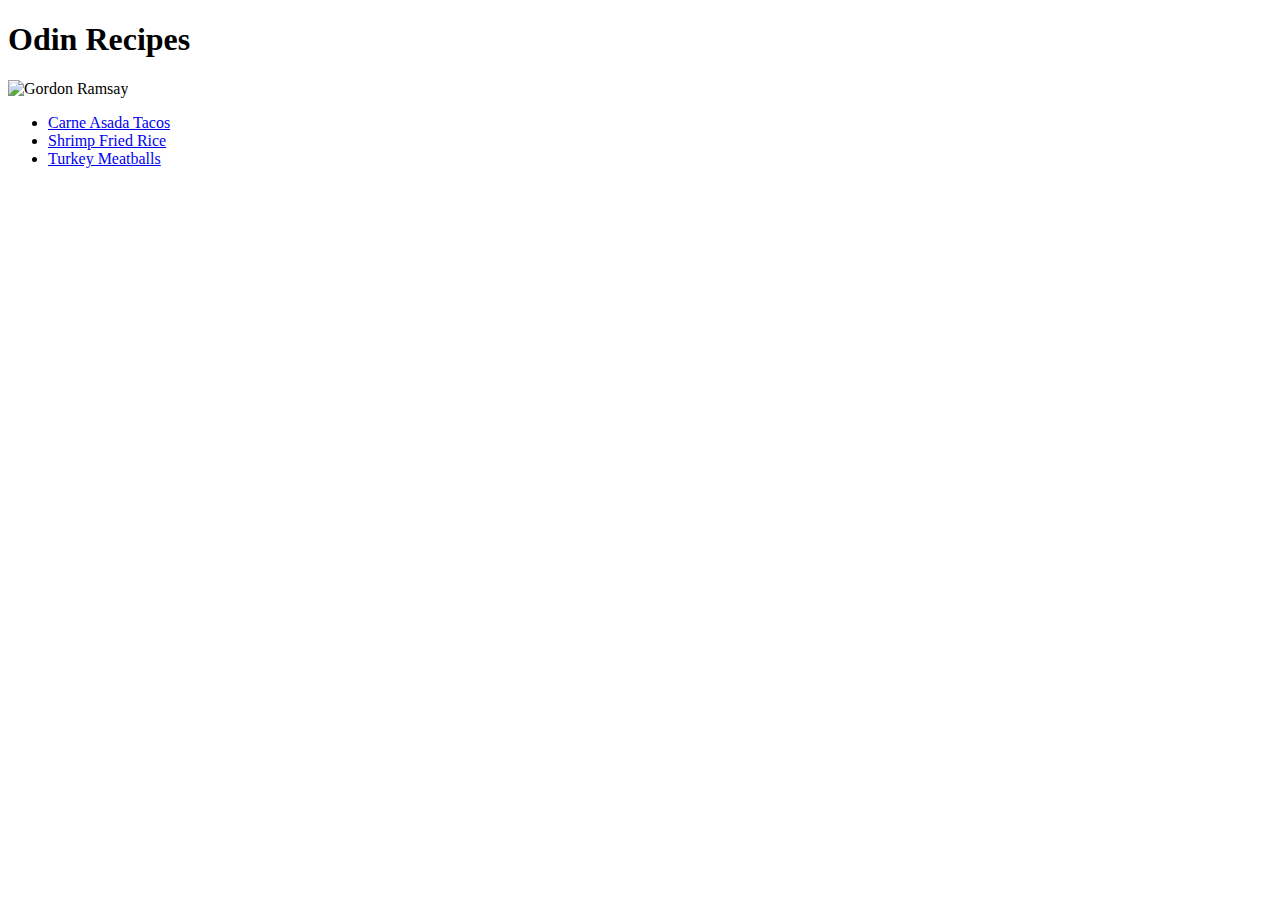
==== index.html @ 3b071c4b "push odin recipe project to Github" ====
<!DOCTYPE html>
<html lang="en">
<head>
    <meta charset="UTF-8">
    <meta http-equiv="X-UA-Compatible" content="IE=edge">
    <meta name="viewport" content="width=device-width, initial-scale=1.0">
    <title>Recipes Project</title>
</head>
<body>
    <h1>Odin Recipes</h1>
    <img src="https://resources.stuff.co.nz/content/dam/images/1/3/0/5/z/5/image.related.StuffLandscapeSixteenByNine.710x400.1c42p2.png/1516402083665.jpg?format=pjpg&optimize=medium"
    alt="Gordon Ramsay">
    <ul>
        <li><a href="./recipes/carne-asada-tacos.html">Carne Asada Tacos</a></li>
        <li><a href="./recipes/shrimp-fried-rice.html">Shrimp Fried Rice</a></li>
        <li><a href="./recipes/turkey-meatballs.html">Turkey Meatballs</a></li>
    </ul>
    
</body>
</html>
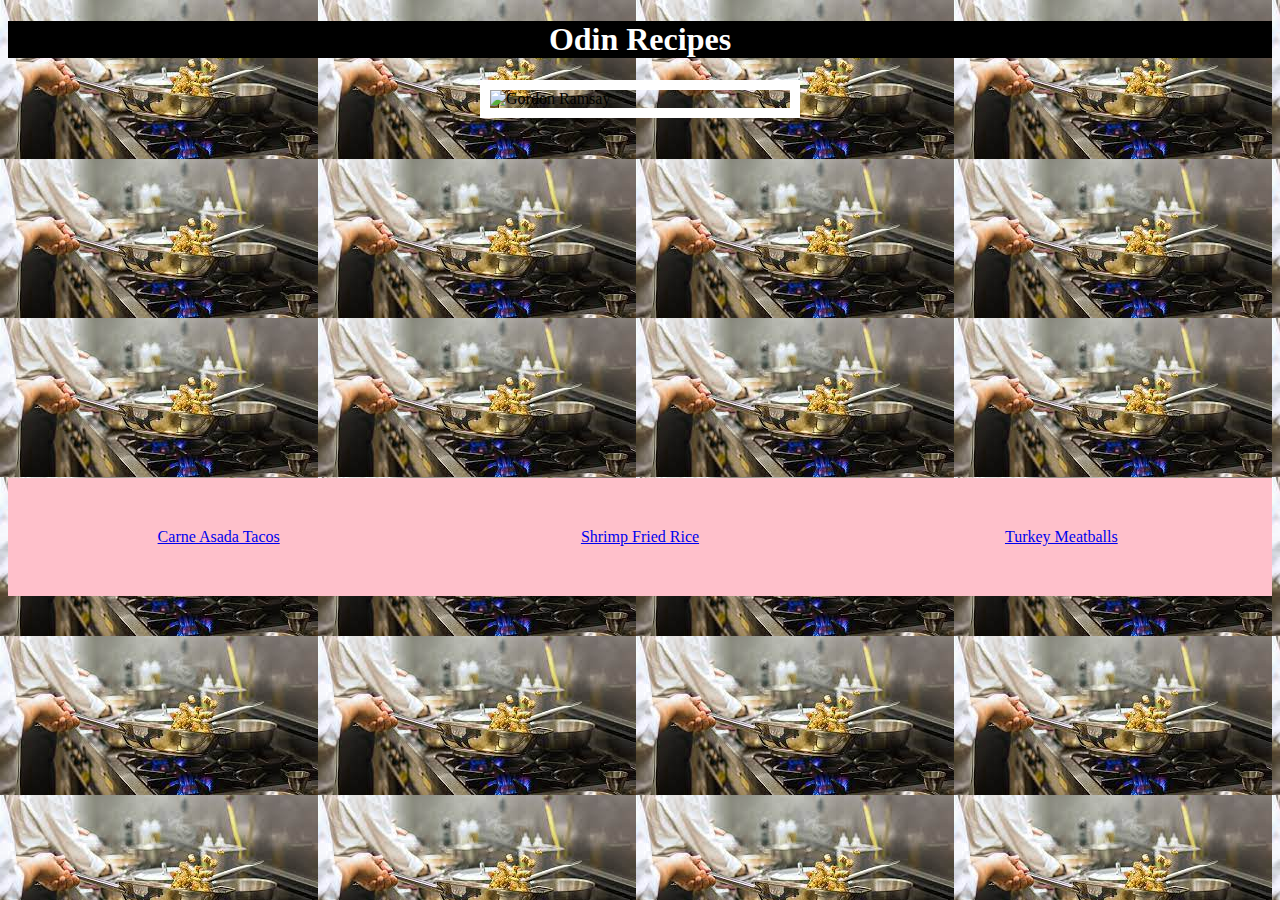
==== commit 8dd269f4: "modify homepage css" ====
--- a/index.html
+++ b/index.html
@@ -5,16 +5,37 @@
     <meta http-equiv="X-UA-Compatible" content="IE=edge">
     <meta name="viewport" content="width=device-width, initial-scale=1.0">
     <title>Recipes Project</title>
+    <link rel="stylesheet" href="style.css">
 </head>
-<body>
-    <h1>Odin Recipes</h1>
-    <img src="https://resources.stuff.co.nz/content/dam/images/1/3/0/5/z/5/image.related.StuffLandscapeSixteenByNine.710x400.1c42p2.png/1516402083665.jpg?format=pjpg&optimize=medium"
+<body id="home">
+    
+    <h1 class="homepage">Odin Recipes</h1>
+    
+    <img class="gordon" src="https://resources.stuff.co.nz/content/dam/images/1/3/0/5/z/5/image.related.StuffLandscapeSixteenByNine.710x400.1c42p2.png/1516402083665.jpg?format=pjpg&optimize=medium"
     alt="Gordon Ramsay">
-    <ul>
-        <li><a href="./recipes/carne-asada-tacos.html">Carne Asada Tacos</a></li>
-        <li><a href="./recipes/shrimp-fried-rice.html">Shrimp Fried Rice</a></li>
-        <li><a href="./recipes/turkey-meatballs.html">Turkey Meatballs</a></li>
-    </ul>
-    
+    <p></p>
+    <div class="row">
+        <div class="column">
+            <iframe src="https://giphy.com/embed/l2SpWkvLAwVpLS5iM" width="420" height="270" frameBorder="0" class="giphy-embed" allowFullScreen></iframe>
+        </div>
+        <div class="column">
+            <iframe src="https://giphy.com/embed/jnbePlxQIwFTAENERT"  width="350" height="300" frameBorder="0" class="giphy-embed" allowFullScreen></iframe>
+        </div>
+        <div class="column">
+            <iframe src="https://giphy.com/embed/J4VODPSsGepcGXERTX" width="400" height="270" frameBorder="0" class="giphy-embed" allowFullScreen></iframe>
+        </div>
+     </div>
+
+     <div class="row">
+         <div class="column2">
+            <a href="./recipes/carne-asada-tacos.html">Carne Asada Tacos</a>
+         </div>
+         <div class="column2">
+            <a href="./recipes/shrimp-fried-rice.html">Shrimp Fried Rice</a>
+         </div>
+         <div class="column2">
+            <a href="./recipes/turkey-meatballs.html">Turkey Meatballs</a>
+         </div>
+    </div>
 </body>
-</html>+</html>
--- a/style.css
+++ b/style.css
@@ -0,0 +1,37 @@
+.homepage {
+    display: flexbox;
+    background-color: rgb(0, 0, 0);
+    color: rgb(255, 255, 255);
+    font-weight: 800;
+    text-align: center;
+    }
+
+.gordon {
+    
+    display: block;
+    margin-left: auto;
+    margin-right: auto;
+    width: 300px;
+    height: auto;
+    border: 10px solid rgb(255, 255, 255)
+}
+
+.row {
+    display: flex;
+}
+
+.column {
+    flex: 10%;
+    padding: 20px;
+}
+
+.column2 {
+    flex: 500%;
+    padding: 50px;
+    text-align: center;
+    background-color: pink;
+}
+
+#home {
+    background-image: url('background.jpeg');
+}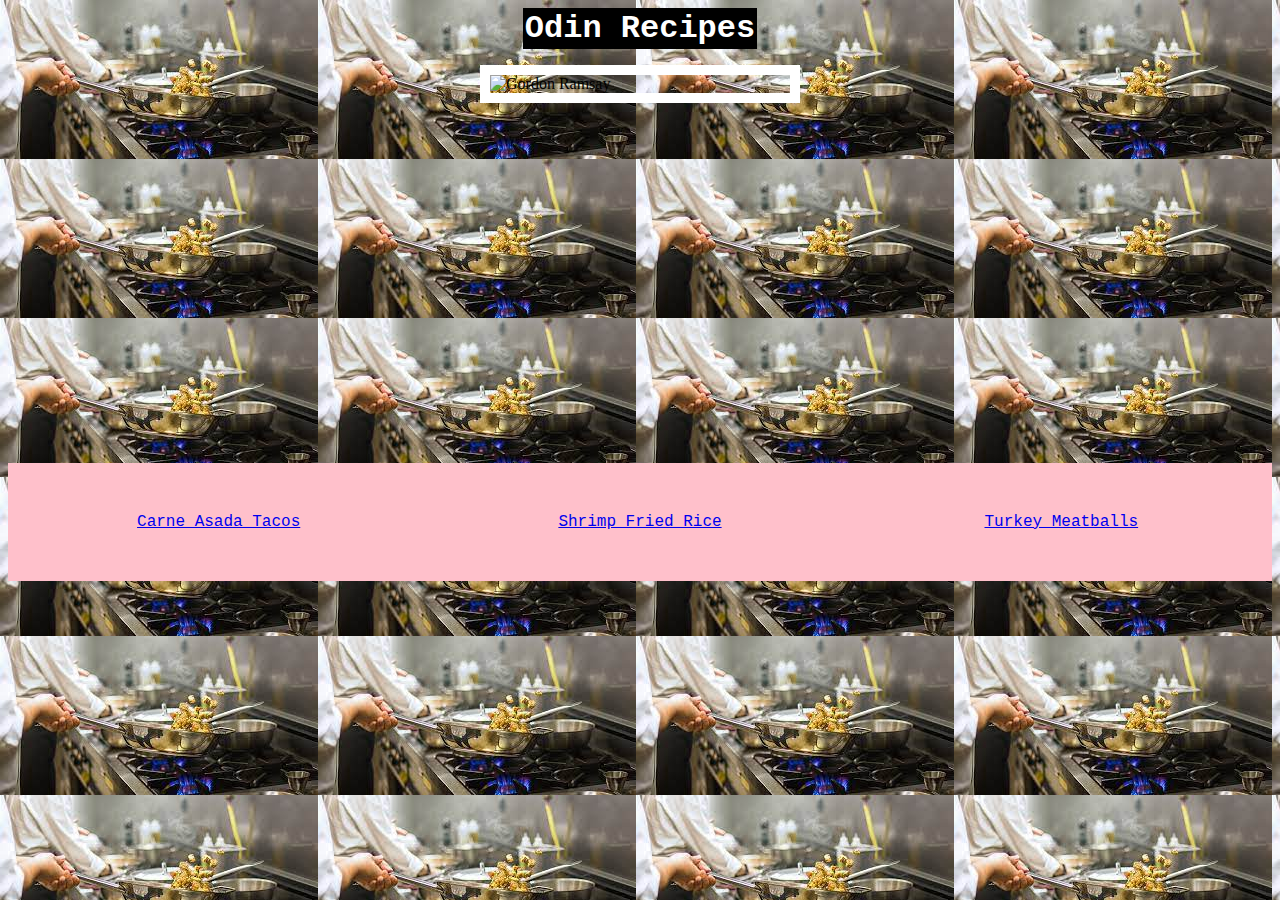
==== commit 240edf7b: "Decrease width of Title Background" ====
--- a/index.html
+++ b/index.html
@@ -9,8 +9,10 @@
 </head>
 <body id="home">
     
-    <h1 class="homepage">Odin Recipes</h1>
-    
+    <div>
+        <h1 class="homepage">Odin Recipes</h1>
+    </div>
+    <p></p>
     <img class="gordon" src="https://resources.stuff.co.nz/content/dam/images/1/3/0/5/z/5/image.related.StuffLandscapeSixteenByNine.710x400.1c42p2.png/1516402083665.jpg?format=pjpg&optimize=medium"
     alt="Gordon Ramsay">
     <p></p>
--- a/style.css
+++ b/style.css
@@ -1,9 +1,16 @@
+div {
+    text-align: center;
+}
+
 .homepage {
-    display: flexbox;
+    display: inline-block;
+    padding: 2px;
+    margin: 0 auto;
     background-color: rgb(0, 0, 0);
     color: rgb(255, 255, 255);
     font-weight: 800;
-    text-align: center;
+    font-family: 'Courier New', Courier, monospace;
+    
     }
 
 .gordon {
@@ -30,6 +37,7 @@
     padding: 50px;
     text-align: center;
     background-color: pink;
+    font-family: 'Courier New', Courier, monospace;
 }
 
 #home {
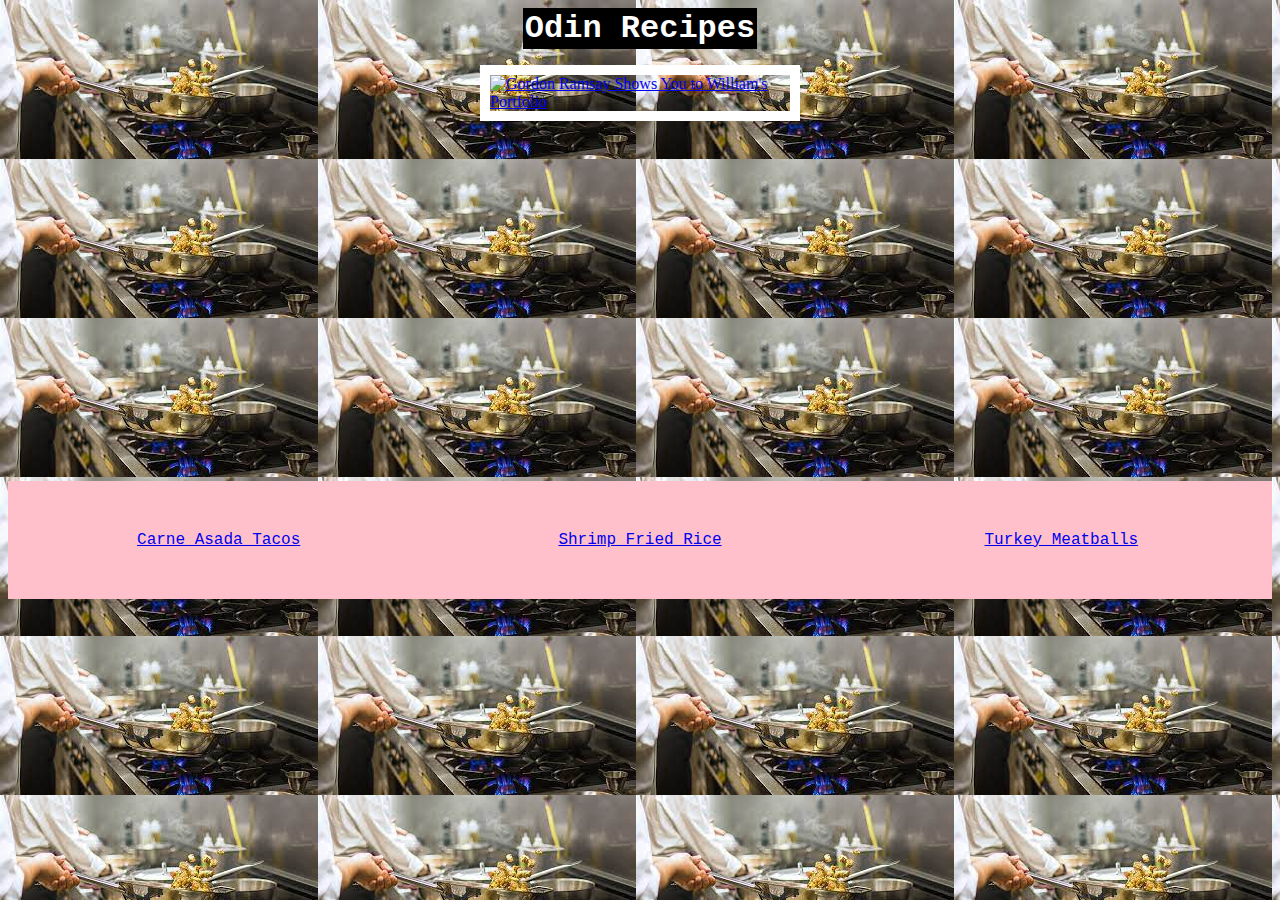
==== commit 82fe3bee: "add portfolio link to gordon img" ====
--- a/index.html
+++ b/index.html
@@ -13,8 +13,9 @@
         <h1 class="homepage">Odin Recipes</h1>
     </div>
     <p></p>
-    <img class="gordon" src="https://resources.stuff.co.nz/content/dam/images/1/3/0/5/z/5/image.related.StuffLandscapeSixteenByNine.710x400.1c42p2.png/1516402083665.jpg?format=pjpg&optimize=medium"
-    alt="Gordon Ramsay">
+
+    <a href="https://replit.com/@adiosmuchachos" target="_blank"><img class="gordon" src="https://resources.stuff.co.nz/content/dam/images/1/3/0/5/z/5/image.related.StuffLandscapeSixteenByNine.710x400.1c42p2.png/1516402083665.jpg?format=pjpg&optimize=medium"
+        alt="Gordon Ramsay Shows You to William's Portfolio"></a> 
     <p></p>
     <div class="row">
         <div class="column">
